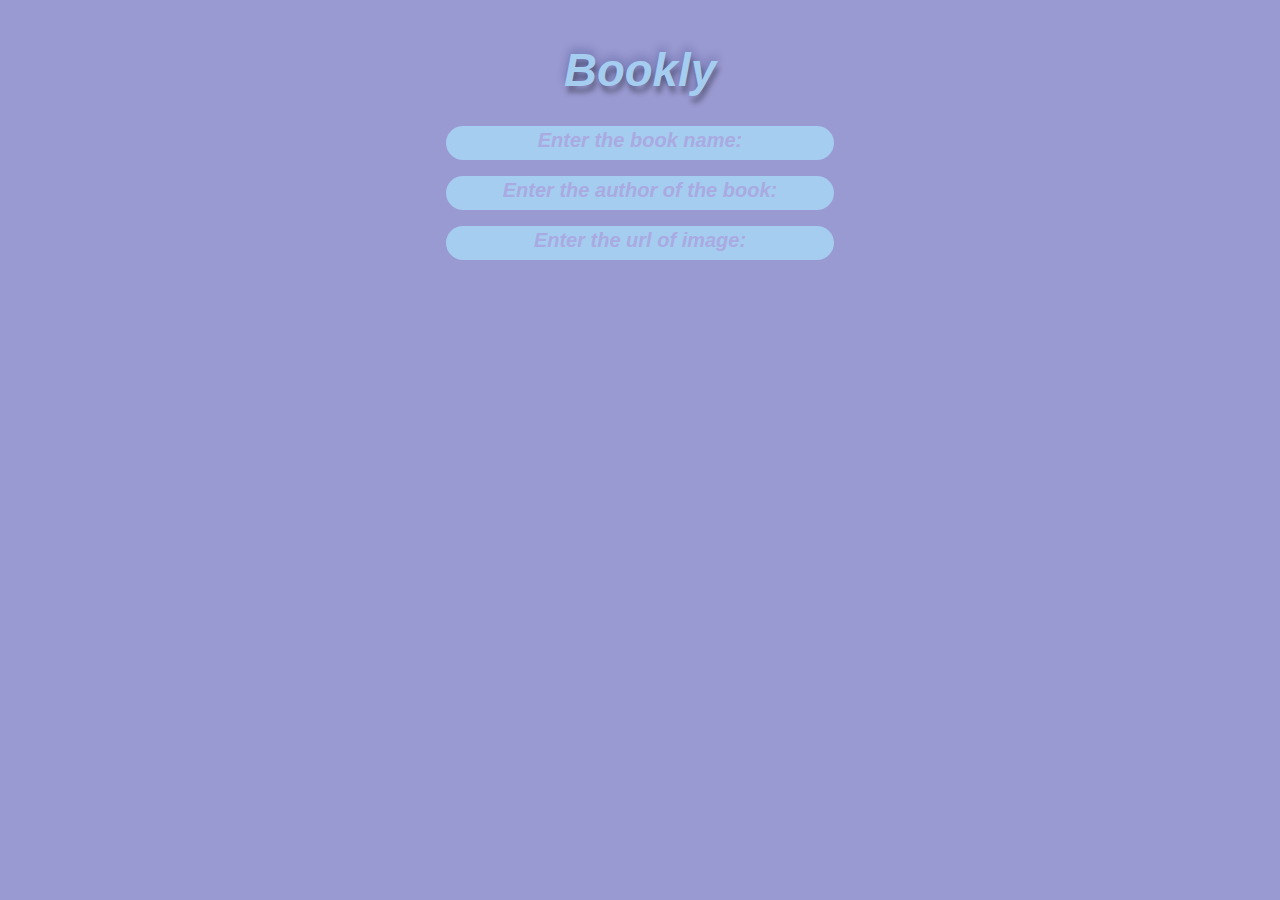
==== block-BJaail/code/index.html @ 63ed117f "todo" ====
<!DOCTYPE html>
<html lang="en">
  <head>
    <meta charset="UTF-8" />
    <meta http-equiv="X-UA-Compatible" content="IE=edge" />
    <meta name="viewport" content="width=device-width, initial-scale=1.0" />
    <title>Bookly</title>
    <link rel="stylesheet" href="style.css" />
  </head>
  <body>
    <div class="container">
      <h1>Bookly</h1>
      <div class="list">
        <input type="text" placeholder="Enter the book name:" />
        <input type="text" placeholder="Enter the author of the book:" />
        <input type="text" placeholder="Enter the url of image:" />
      </div>
      <ul class="books"></ul>
    </div>
    <script src="/TA-JS-objects-in-details-TJaaam/block-BJaail/code/index.js"></script>
  </body>
</html>
---- block-BJaail/code/style.css ----
/* http://meyerweb.com/eric/tools/css/reset/
v2.0 | 20110126
License: none (public domain)
*/
html,
body,
div,
span,
applet,
object,
iframe,
h1,
h2,
h3,
h4,
h5,
h6,
p,
blockquote,
pre,
a,
abbr,
acronym,
address,
big,
cite,
code,
del,
dfn,
em,
img,
ins,
kbd,
q,
s,
samp,
small,
strike,
strong,
sub,
sup,
tt,
var,
b,
u,
i,
center,
dl,
dt,
dd,
ol,
ul,
li,
fieldset,
form,
label,
legend,
table,
caption,
tbody,
tfoot,
thead,
tr,
th,
td,
article,
aside,
canvas,
details,
embed,
figure,
figcaption,
footer,
header,
hgroup,
menu,
nav,
output,
ruby,
section,
summary,
time,
mark,
audio,
video {
  margin: 0;
  padding: 0;
  border: 0;
  font-size: 100%;
  font: inherit;
  vertical-align: baseline;
}
/* HTML5 display-role reset for older browsers */
article,
aside,
details,
figcaption,
figure,
footer,
header,
hgroup,
menu,
nav,
section {
  display: block;
}
body {
  line-height: 1;
}
ol,
ul {
  list-style: none;
}
blockquote,
q {
  quotes: none;
}
blockquote:before,
blockquote:after,
q:before,
q:after {
  content: "";
  content: none;
}
table {
  border-collapse: collapse;
  border-spacing: 0;
}

/* universal  */

*::before,
*::after {
  box-sizing: border-box;
  text-decoration: none;
}
html {
  font-size: 16px;
}

/* General */

body {
  font-family: "Lucida Sans", "Lucida Sans Regular", "Lucida Grande",
    "Lucida Sans Unicode", Geneva, Verdana, sans-serif;
  background-color: rgb(154, 154, 210);
  text-align: center;
}

.container {
  padding: 2rem 0;
  margin: 0;
}

h1 {
  padding: 1rem 0 2rem 0;
  font-size: 2.85rem;
  font-style: italic;
  font-weight: 900;
  color: rgb(165, 205, 239);
  text-shadow: 2px 7px 5px rgba(0, 0, 0, 0.3),
    0px -4px 10px rgba(4, 24, 89, 0.3);
}
.list {
  display: grid;
  grid-gap: 1rem;
  justify-content: center;
}

input {
  border: none;
  height: 2rem;
  width: 24rem;
  background-color: rgb(165, 205, 239);
  border-radius: 1.85rem;
  text-align: center;
}

input::placeholder {
  font-size: 1.25rem;
  font-style: italic;
  color: rgb(170, 170, 226);
  font-weight: 800;
}
input:focus {
  outline: none;
}
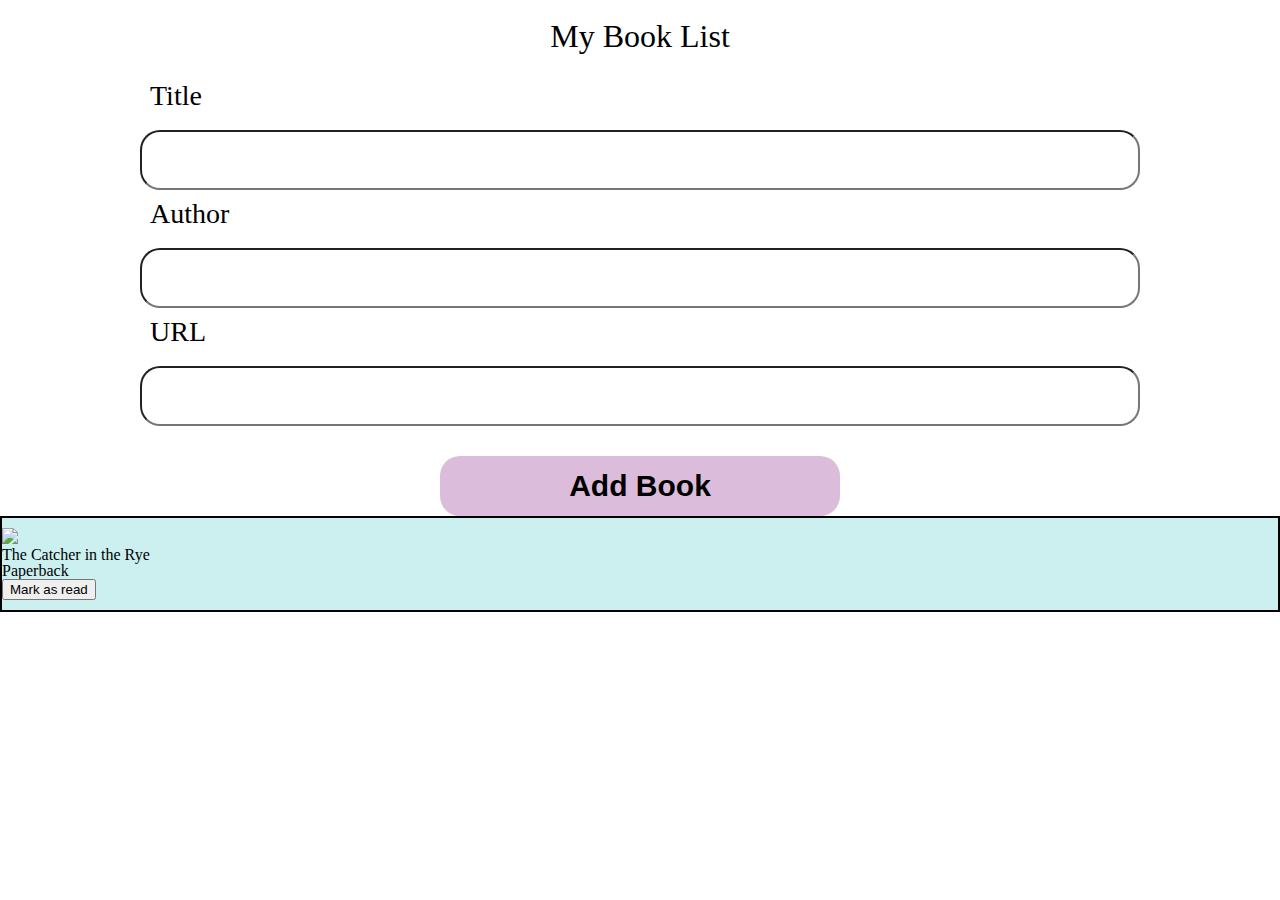
==== commit aae5d4c3: "bookkk" ====
--- a/block-BJaail/code/index.html
+++ b/block-BJaail/code/index.html
@@ -4,19 +4,30 @@
     <meta charset="UTF-8" />
     <meta http-equiv="X-UA-Compatible" content="IE=edge" />
     <meta name="viewport" content="width=device-width, initial-scale=1.0" />
-    <title>Bookly</title>
+    <title>My Book List</title>
     <link rel="stylesheet" href="style.css" />
   </head>
   <body>
-    <div class="container">
-      <h1>Bookly</h1>
-      <div class="list">
-        <input type="text" placeholder="Enter the book name:" />
-        <input type="text" placeholder="Enter the author of the book:" />
-        <input type="text" placeholder="Enter the url of image:" />
+    <header class="container">
+      <h1>My Book List</h1>
+    </header>
+    <main>
+      <div class="container">
+        <form class="form">
+          <label for="title" class="title">Title</label>
+          <input type="text" id="title" class="title" name="book-title" />
+          <label for="author" class="author">Author</label>
+          <input type="text" id="author" class="title" name="book-author" />
+          <label for="number" class="number">URL</label>
+          <input type="text" id="number" class="title" name="book-number" />
+          <div class="f-center"><input class="submit" type="submit" value="Add Book" /></div>
+        </form>
       </div>
-      <ul class="books"></ul>
-    </div>
-    <script src="/TA-JS-objects-in-details-TJaaam/block-BJaail/code/index.js"></script>
+      <section class="book-list">
+        <div class="container flex">
+        </div>
+      </section>
+    </main>
+    <script src="index.js"></script>
   </body>
 </html>
--- a/block-BJaail/code/style.css
+++ b/block-BJaail/code/style.css
@@ -1,7 +1,8 @@
-/* http://meyerweb.com/eric/tools/css/reset/
-v2.0 | 20110126
-License: none (public domain)
+/* http://meyerweb.com/eric/tools/css/reset/ 
+   v2.0 | 20110126
+   License: none (public domain)
 */
+
 html,
 body,
 div,
@@ -127,61 +128,95 @@
   border-spacing: 0;
 }
 
-/* universal  */
-
+*,
 *::before,
 *::after {
   box-sizing: border-box;
-  text-decoration: none;
 }
 html {
   font-size: 16px;
 }
-
-/* General */
-
-body {
-  font-family: "Lucida Sans", "Lucida Sans Regular", "Lucida Grande",
-    "Lucida Sans Unicode", Geneva, Verdana, sans-serif;
-  background-color: rgb(154, 154, 210);
+.container {
+  max-width: 1000px;
+  padding-top: 20px;
+  margin: 0 auto;
+  /* border: 1px solid black; */
+  /* text-align: center; */
+}
+
+h1 {
   text-align: center;
-}
-
-.container {
-  padding: 2rem 0;
-  margin: 0;
-}
-
-h1 {
-  padding: 1rem 0 2rem 0;
-  font-size: 2.85rem;
-  font-style: italic;
-  font-weight: 900;
-  color: rgb(165, 205, 239);
-  text-shadow: 2px 7px 5px rgba(0, 0, 0, 0.3),
-    0px -4px 10px rgba(4, 24, 89, 0.3);
-}
-.list {
-  display: grid;
-  grid-gap: 1rem;
+  font-size: 2rem;
+}
+input {
+  border-radius: 20px;
+}
+.form {
+  width: 100%;
+  margin: 0 auto;
+  /* border: 1px solid black; */
+}
+
+#title {
+  width: 100%;
+  padding: 12px 0;
+  margin-top: 10px;
+}
+
+.form .title,
+.form .author,
+.form .number {
+  display: inline-block;
+  font-size: 28px;
+  padding: 10px;
+}
+
+#author {
+  width: 100%;
+  padding: 12px 0;
+  margin-top: 10px;
+}
+
+#number {
+  width: 100%;
+  padding: 12px 0;
+  margin-top: 10px;
+}
+
+.f-center {
+  display: flex;
   justify-content: center;
-}
-
-input {
+  align-items: center;
+}
+.submit {
+  width: 40%;
+  padding: 13px 0;
+  margin-top: 30px;
+  font-size: 30px;
+  font-weight: 600;
   border: none;
-  height: 2rem;
-  width: 24rem;
-  background-color: rgb(165, 205, 239);
-  border-radius: 1.85rem;
+  border-radius: 20px;
+  background-color: rgb(219, 189, 219);
+  color: black;
   text-align: center;
 }
 
-input::placeholder {
-  font-size: 1.25rem;
-  font-style: italic;
-  color: rgb(170, 170, 226);
-  font-weight: 800;
-}
-input:focus {
-  outline: none;
-}
+.flex {
+  display: flex;
+  justify-content: space-between;
+}
+
+.book-list-heading {
+  border: 2px solid black;
+  padding: 10px 0;
+  align-items: center;
+}
+
+.book-list-heading li {
+  font-size: 32px;
+}
+.book-list {
+  padding: 10px 0;
+  border: 2px solid black;
+  background-color: rgb(204, 240, 240);
+}
